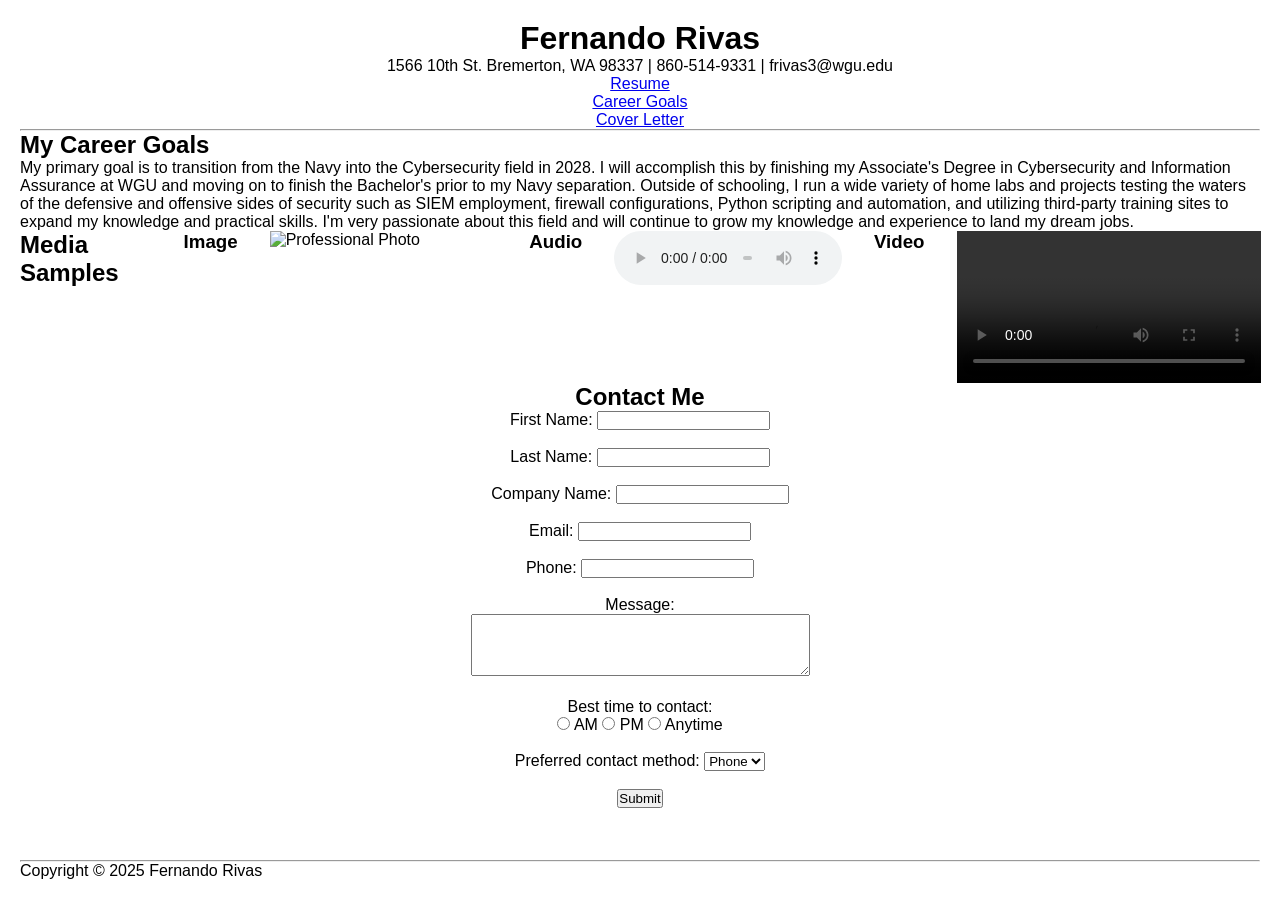
==== career-goals.html @ 90ede930 "Add files via upload" ====
<!DOCTYPE html>
<html lang="en">
    <head>
        <meta charset="UTF-8">
        <title>Career Goals</title>
        <link rel="stylesheet" href="styles.css">
    </head>

<body>
     <header>
        <h1>Fernando Rivas</h1>
        <p>1566 10th St. Bremerton, WA 98337 | 860-514-9331 | frivas3@wgu.edu</p>
    </header>
<nav>
    <p>
        <a href="resume.html">Resume</a>
    </p>
    <p>
        <a href="career-goals.html">Career Goals</a>
    </p>
    <p>
        <a href="cover-letter.html">Cover Letter</a>
    </p>
</nav>
<hr>

<main>
    <section id="career-goals">
        <h2>My Career Goals</h2>
        <p>My primary goal is to transition from the Navy into the Cybersecurity field in 2028.
            I will accomplish this by finishing my <span>Associate's Degree in Cybersecurity and Information
            Assurance</span> at WGU and moving on to finish the Bachelor's prior to my Navy separation.
            Outside of schooling, I run a wide variety of home labs and projects testing the waters of
            the defensive and offensive sides of security such as SIEM employment, firewall configurations,
            Python scripting and automation, and utilizing third-party training sites to expand my knowledge and practical skills.
            I'm very passionate about this field and will continue to grow my knowledge and experience to land
            my dream jobs.
        </p>
    </section>

    <section id="media">
        <h2>Media Samples</h2>
        <h3>Image</h3>
        <img src="assets/image.jpg" alt="Professional Photo" width="300" />

        <h3>Audio</h3>
        <audio controls>
            <source src="assets/audio.mp3" type="audio/mpeg">
            Your browser does not support the audio element.
        </audio>

        <h3>Video</h3>
        <video width="400" controls>
            <source src="assets/video.mp4" type="video/mp4">
            Your browser does not support the video tag.
        </video>
    </section>

    <section id="contact-me">
        <h2>Contact Me</h2>
        <form action="https://wp.zybooks.com/form-viewer.php" method="POST">
            <label>First Name:
                <input type="text" name="first_name" required>
            </label><br><br>

            <label>Last Name:
                <input type="text" name="last_name" required>
            </label><br><br>

            <label>Company Name:
                <input type="text" name="company">
            </label><br><br>

            <label>Email:
                <input type="email" name="email" required>
            </label><br><br>

            <label>Phone:
                <input type="tel" name="phone">
            </label><br><br>

            <label>Message:<br>
            <textarea name="message" rows="4" cols="40"></textarea>
        </label><br><br>

        <p>Best time to contact:</p>
        <label><input type="radio" name="contact_time" value="am"> AM</label>
        <label><input type="radio" name="contact_time" value="pm"> PM</label>
        <label><input type="radio" name="contact_time" value="anytime"> Anytime</label><br><br>

        <label>Preferred contact method:
          <select name="contact_method">
            <option value="phone">Phone</option>
            <option value="email">Email</option>
            <option value="text">Text</option>
          </select>
        </label><br><br>

        <input type="submit" value="Submit"><br><br><br>
        </form>
    </section>
</main>
<hr>
<footer>
    <p>Copyright © 2025 Fernando Rivas</p>
</footer>


    </body>

</html>
---- styles.css ----
* {
    box-sizing: border-box;
    margin: 0;
    padding: 0;
}

header {
    text-align: center;
    font-family:Arial, Helvetica, sans-serif;
    color:black;
}

nav {
    text-align: center;
}

#contact-me {
    align-content: center;
    text-align: center;
}

#media {
    display: flex;
    gap: 32px;
    justify-content: center;
    align-items: flex-start;
}


main {
    flex: 1;
}

.highlight {
    background-color: azure;
}

main ul li {
    font-style: italic;
}

ul {
    list-style-type:disc
}


a:hover {
    color:aquamarine;
}

html, body {
    height: 100%;
    margin: 0;
    padding: 0;
}

body {
    font-family:Arial, Helvetica, sans-serif;
    background-color:white;
    color:black;
    padding: 20px;
    display: flex;
    flex-direction: column;
    min-height: 100vh;
}

table {
    width: 100%;
    border-collapse: collapse;
    margin-top: 10px;
}

th, td {
    border: 1px solid #000;
    padding: 8px;
    text-align: left;
}

#current-date {
    color:blueviolet;
}

#Letter {
    color:#000;
    font-family:'Courier New', Courier, monospace;
    font-size: larger;
}
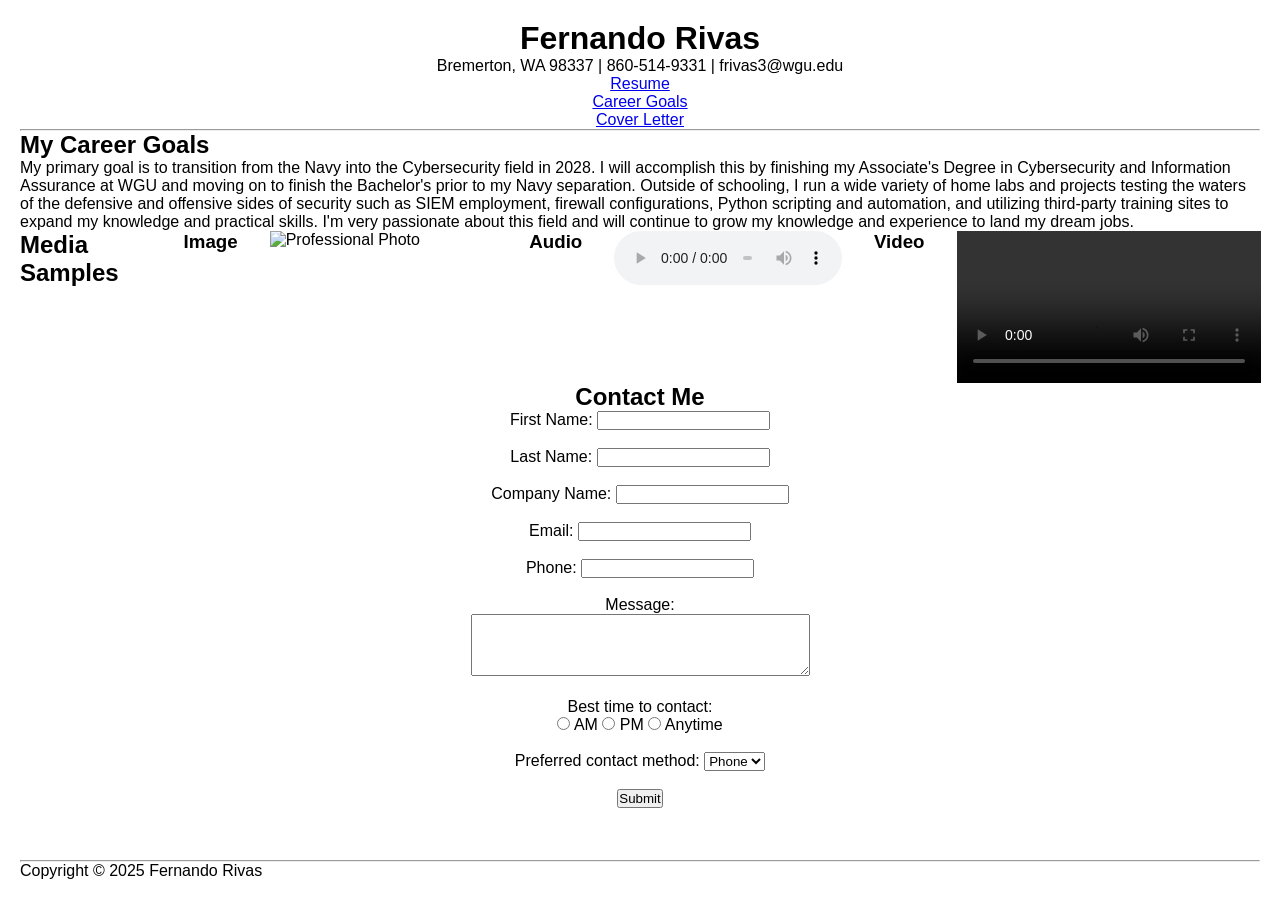
==== commit 21d16bc5: "Update career-goals.html" ====
--- a/career-goals.html
+++ b/career-goals.html
@@ -9,7 +9,7 @@
 <body>
      <header>
         <h1>Fernando Rivas</h1>
-        <p>1566 10th St. Bremerton, WA 98337 | 860-514-9331 | frivas3@wgu.edu</p>
+        <p>Bremerton, WA 98337 | 860-514-9331 | frivas3@wgu.edu</p>
     </header>
 <nav>
     <p>
